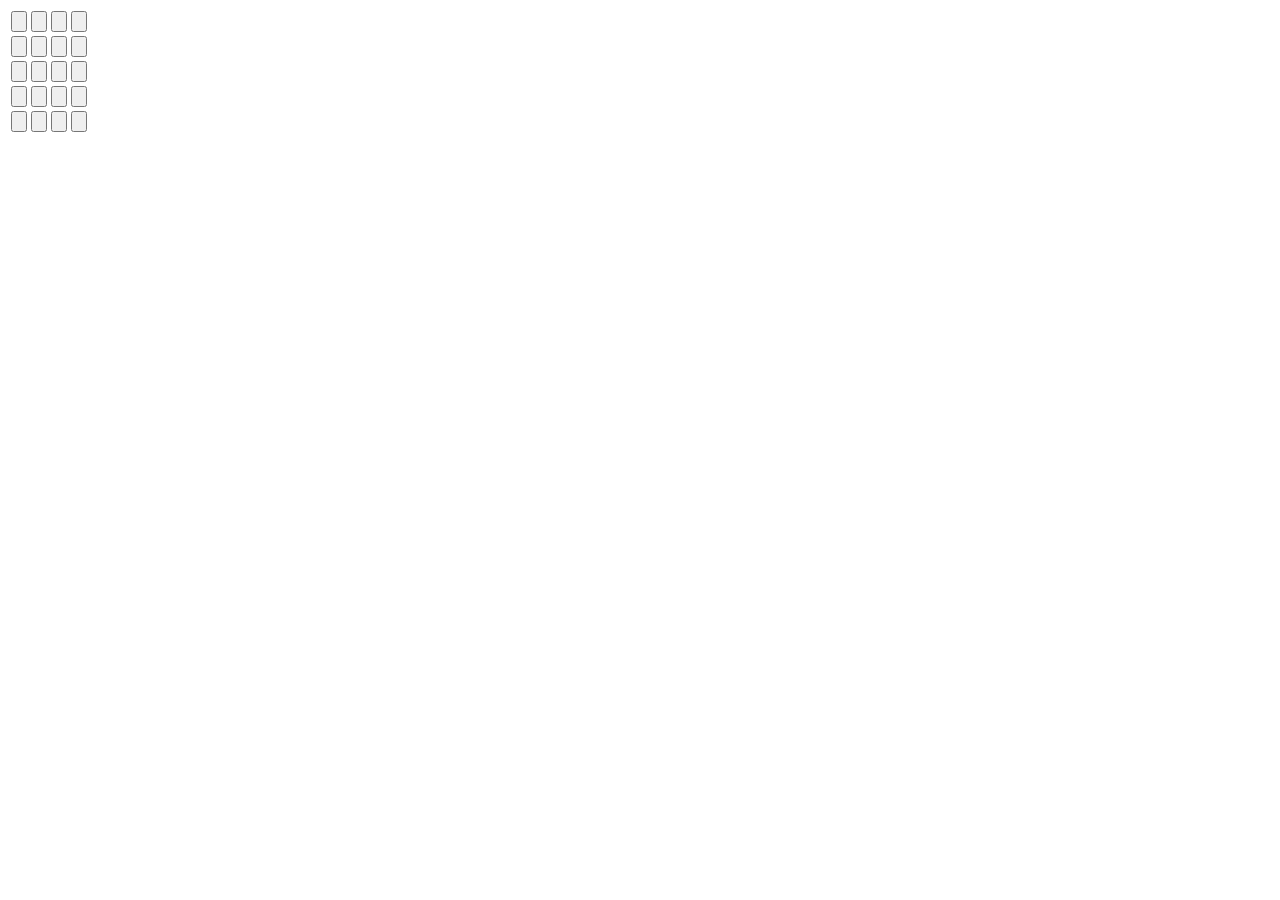
==== index.html @ 31fe802a "update" ====
<!DOCTYPE html>
<html lang="en">
<head>
        <meta charset="UTF-8">
        <title> simple calculator-only html </title>
</head>
<body>
        <form action="" name="calculator">
        
          <table>
                 <tr>
                        <td><input type="button" value=""></td>
                        <td><input type="button" value=""></td>
                        <td><input type="button" value=""></td>
                        <td><input type="button" value=""></td>
                </tr>
                <tr>
                        <td><input type="button" value=""></td>
                        <td><input type="button" value=""></td>
                        <td><input type="button" value=""></td>
                        <td><input type="button" value=""></td>
                </tr>
                <tr>
                        <td><input type="button" value=""></td>
                        <td><input type="button" value=""></td>
                        <td><input type="button" value=""></td>
                        <td><input type="button" value=""></td>
                </tr>
                <tr>
                        <td><input type="button" value=""></td>
                        <td><input type="button" value=""></td>
                        <td><input type="button" value=""></td>
                        <td><input type="button" value=""></td>
                </tr>
                <tr>
                        <td><input type="button" value=""></td>
                        <td><input type="button" value=""></td>
                        <td><input type="button" value=""></td>
                        <td><input type="button" value=""></td>
                </tr>
        </table></form>
            <table>
                <tr>
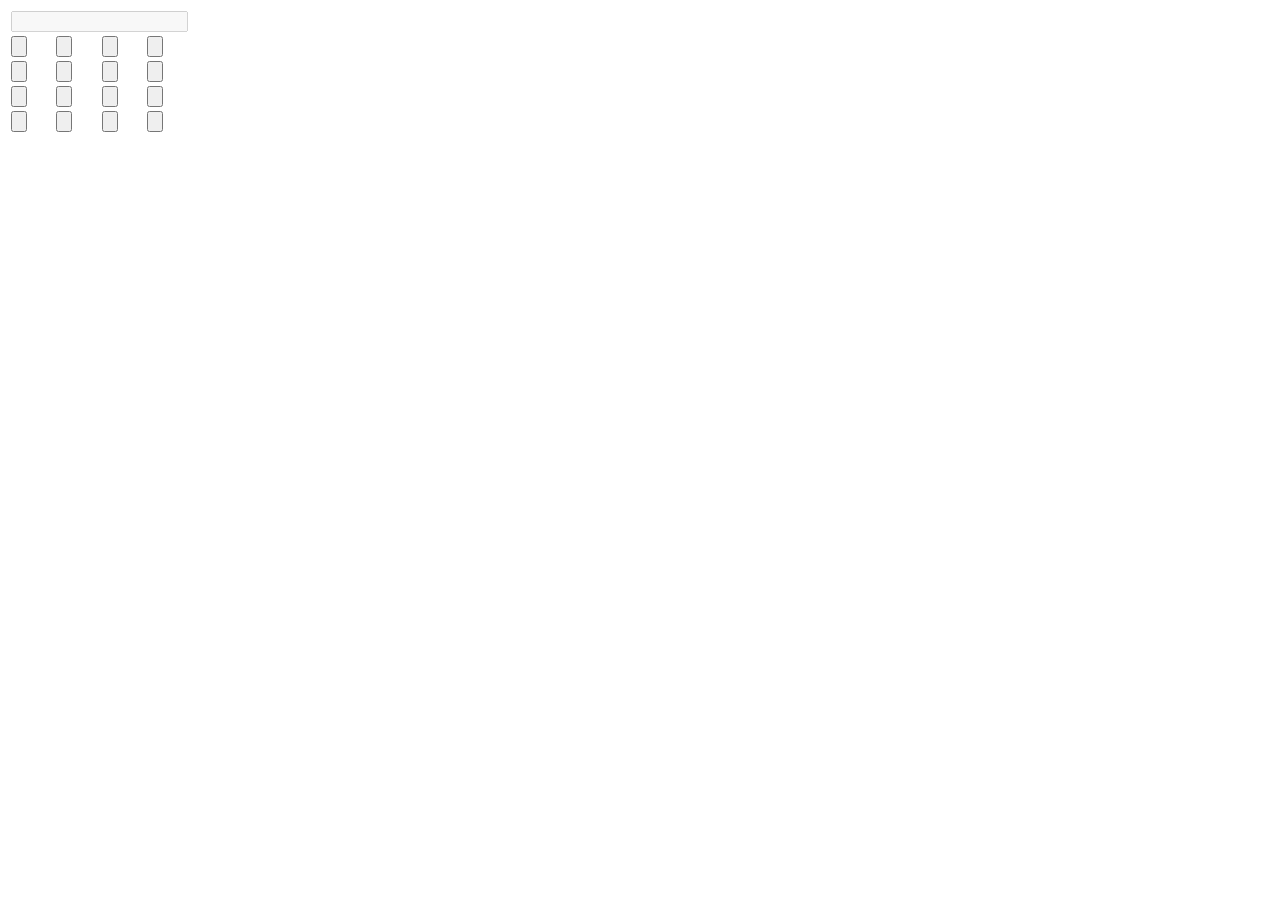
==== commit 0fc76b82: "new update" ====
--- a/index.html
+++ b/index.html
@@ -6,13 +6,11 @@
 </head>
 <body>
         <form action="" name="calculator">
-        
-          <table>
+
+         <table>
                  <tr>
-                        <td><input type="button" value=""></td>
-                        <td><input type="button" value=""></td>
-                        <td><input type="button" value=""></td>
-                        <td><input type="button" value=""></td>
+                       <td colspan="4"><input type="text" id="display" disabled></td>
+
                 </tr>
                 <tr>
                         <td><input type="button" value=""></td>
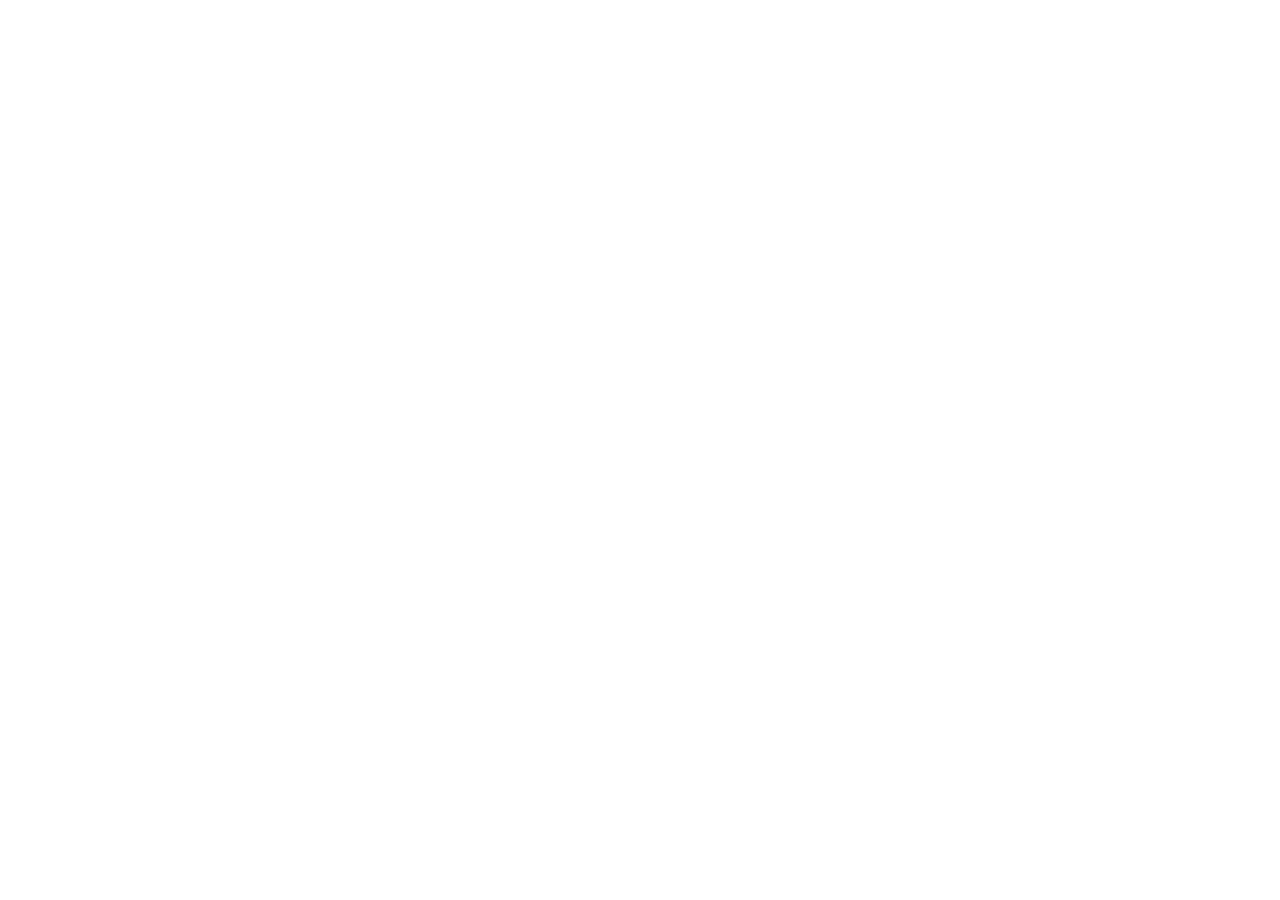
==== commit 1056bd7c: "new update" ====
--- a/index.html
+++ b/index.html
@@ -7,37 +7,5 @@
 <body>
         <form action="" name="calculator">
 
-         <table>
-                 <tr>
-                       <td colspan="4"><input type="text" id="display" disabled></td>
-
-                </tr>
-                <tr>
-                        <td><input type="button" value=""></td>
-                        <td><input type="button" value=""></td>
-                        <td><input type="button" value=""></td>
-                        <td><input type="button" value=""></td>
-                </tr>
-                <tr>
-                        <td><input type="button" value=""></td>
-                        <td><input type="button" value=""></td>
-                        <td><input type="button" value=""></td>
-                        <td><input type="button" value=""></td>
-                </tr>
-                <tr>
-                        <td><input type="button" value=""></td>
-                        <td><input type="button" value=""></td>
-                        <td><input type="button" value=""></td>
-                        <td><input type="button" value=""></td>
-                </tr>
-                <tr>
-                        <td><input type="button" value=""></td>
-                        <td><input type="button" value=""></td>
-                        <td><input type="button" value=""></td>
-                        <td><input type="button" value=""></td>
-                </tr>
-        </table></form>
-            <table>
-                <tr>  
-               
+                       
   
